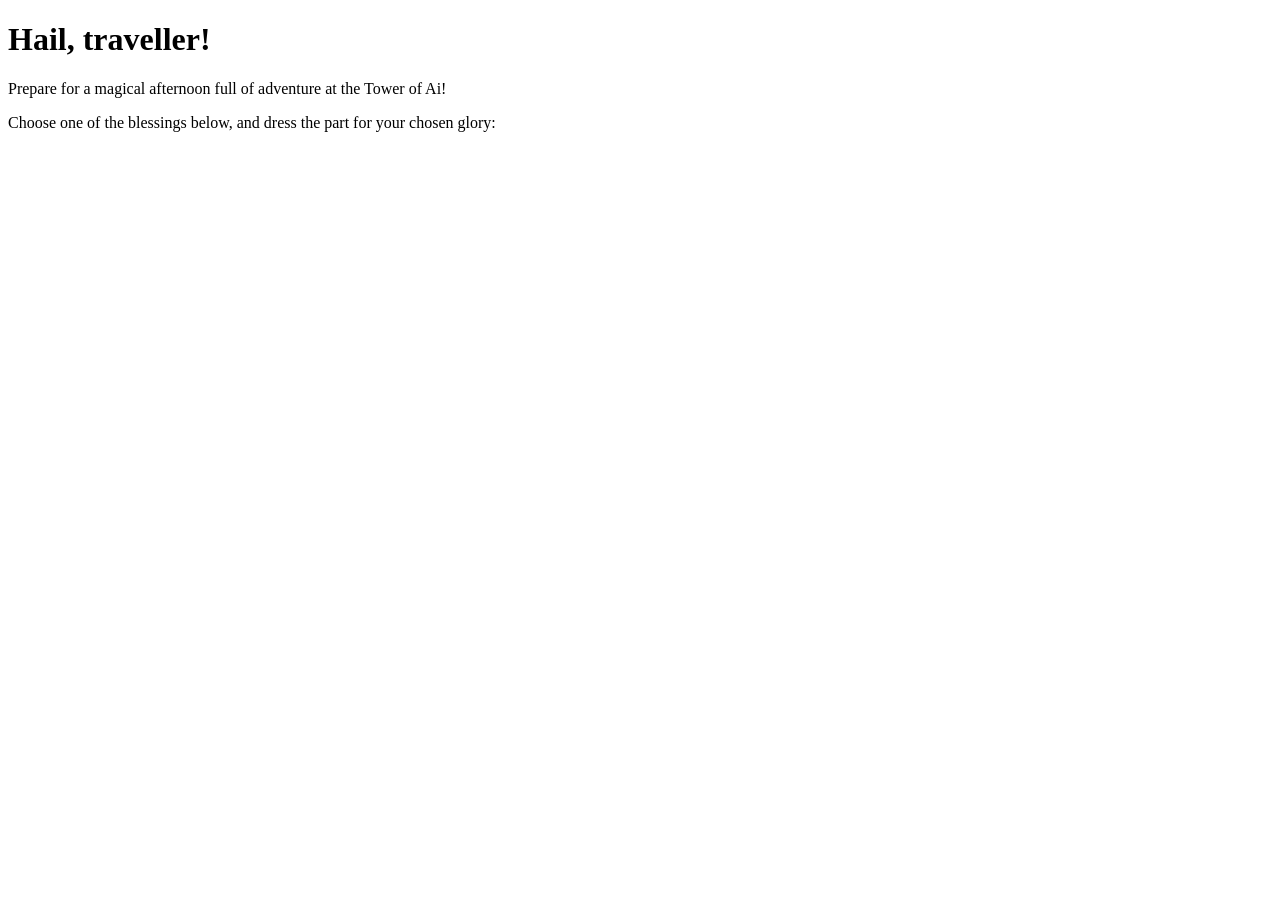
==== index.html @ 3892b9ed "Update index.html" ====
<!DOCTYPE html>
<html>
  <head>
     <link rel="stylesheet" href="docs/styles.css">
  </head>
<body>

<h1>Hail, traveller!</h1>
<p>Prepare for a magical afternoon full of adventure at the Tower of Ai!</p>
<p>Choose one of the blessings below, and dress the part for your chosen glory:</p>

</body>
</html>
---- docs/styles.css ----

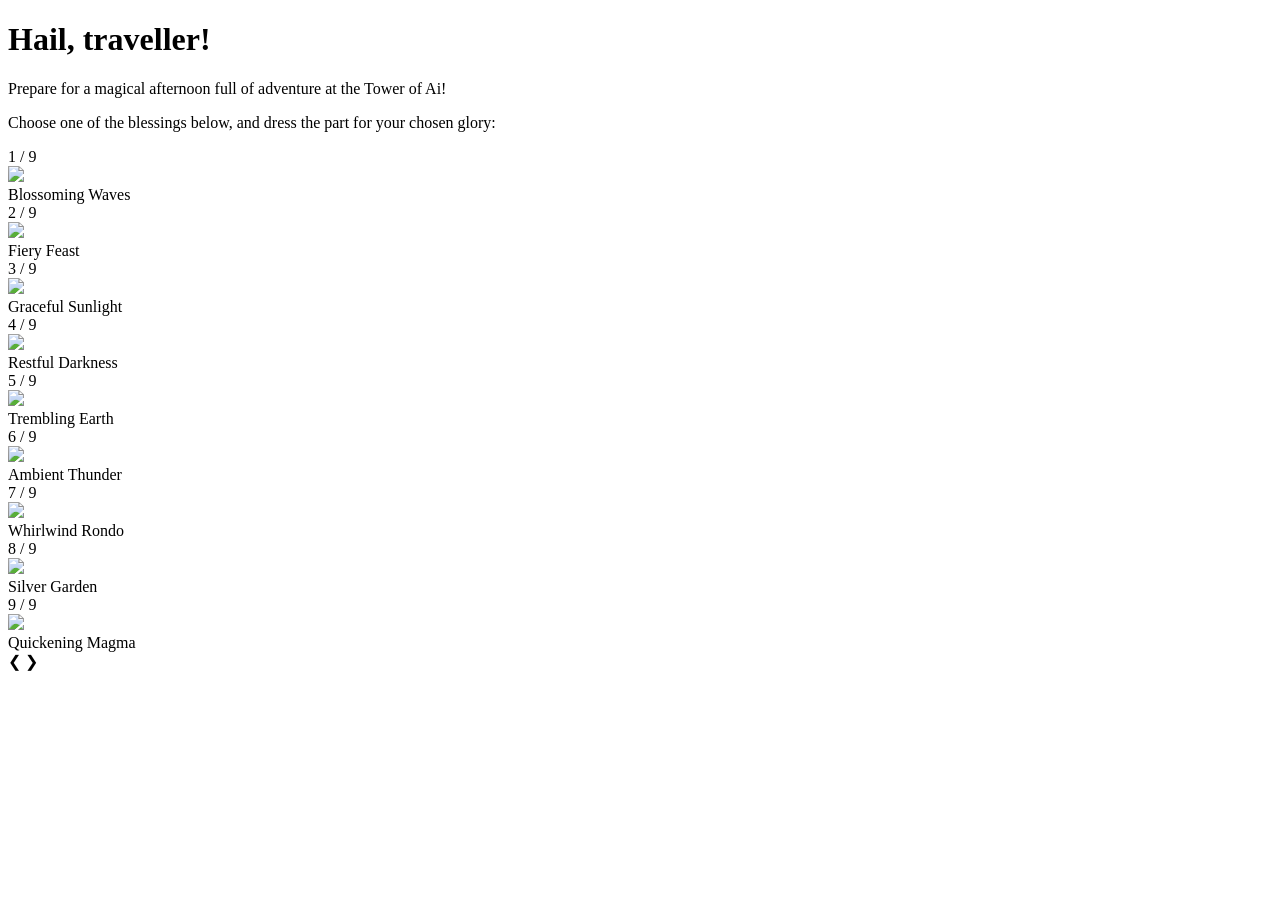
==== commit 4f6ebb4c: "Update index.html" ====
--- a/index.html
+++ b/index.html
@@ -8,6 +8,77 @@
 <h1>Hail, traveller!</h1>
 <p>Prepare for a magical afternoon full of adventure at the Tower of Ai!</p>
 <p>Choose one of the blessings below, and dress the part for your chosen glory:</p>
-
+  <div class="blessings">
+    
+    <div class="blessings fade">
+      <div class="numbertext">1 / 9</div>
+      <img src="water.jpg" style="width:100%">
+      <div class="text">Blossoming Waves</div>
+    </div>
+    
+    <div class="blessings fade">
+      <div class="numbertext">2 / 9</div>
+      <img src="fire.jpg" style="width:100%">
+      <div class="text">Fiery Feast</div>
+    </div>
+    
+    <div class="blessings fade">
+      <div class="numbertext">3 / 9</div>
+      <img src="light.jpg" style="width:100%">
+      <div class="text">Graceful Sunlight</div>
+    </div>
+    
+    <div class="blessings fade">
+      <div class="numbertext">4 / 9</div>
+      <img src="darkness.jpg" style="width:100%">
+      <div class="text">Restful Darkness</div>
+    </div>
+    
+    <div class="blessings fade">
+      <div class="numbertext">5 / 9</div>
+      <img src="earth.jpg" style="width:100%">
+      <div class="text">Trembling Earth</div>
+    </div>
+    
+    <div class="blessings fade">
+      <div class="numbertext">6 / 9</div>
+      <img src="storm.jpg" style="width:100%">
+      <div class="text">Ambient Thunder</div>
+    </div>
+    
+    <div class="blessings fade">
+      <div class="numbertext">7 / 9</div>
+      <img src="air.jpg" style="width:100%">
+      <div class="text">Whirlwind Rondo</div>
+    </div>
+    
+    <div class="blessings fade">
+      <div class="numbertext">8 / 9</div>
+      <img src="ice.jpg" style="width:100%">
+      <div class="text">Silver Garden</div>
+    </div>
+    
+    <div class="blessings fade">
+      <div class="numbertext">9 / 9</div>
+      <img src="lava.jpg" style="width:100%">
+      <div class="text">Quickening Magma</div>
+    </div>
+    
+    <a class="prev" onclick="plusSlides(-1)">&#10094;</a>
+    <a class="next" onclick="plusSlides(1)">&#10095;</a>
+  </div>
+  
+  <div style="text-align:center">
+    <span class="dot" onclick="currentSlide(1)"></span>
+    <span class="dot" onclick="currentSlide(2)"></span>
+    <span class="dot" onclick="currentSlide(3)"></span>
+    <span class="dot" onclick="currentSlide(4)"></span>
+    <span class="dot" onclick="currentSlide(5)"></span>
+    <span class="dot" onclick="currentSlide(6)"></span>
+    <span class="dot" onclick="currentSlide(7)"></span>
+    <span class="dot" onclick="currentSlide(8)"></span>
+    <span class="dot" onclick="currentSlide(9)"></span>
+  </div>
+  
 </body>
 </html>
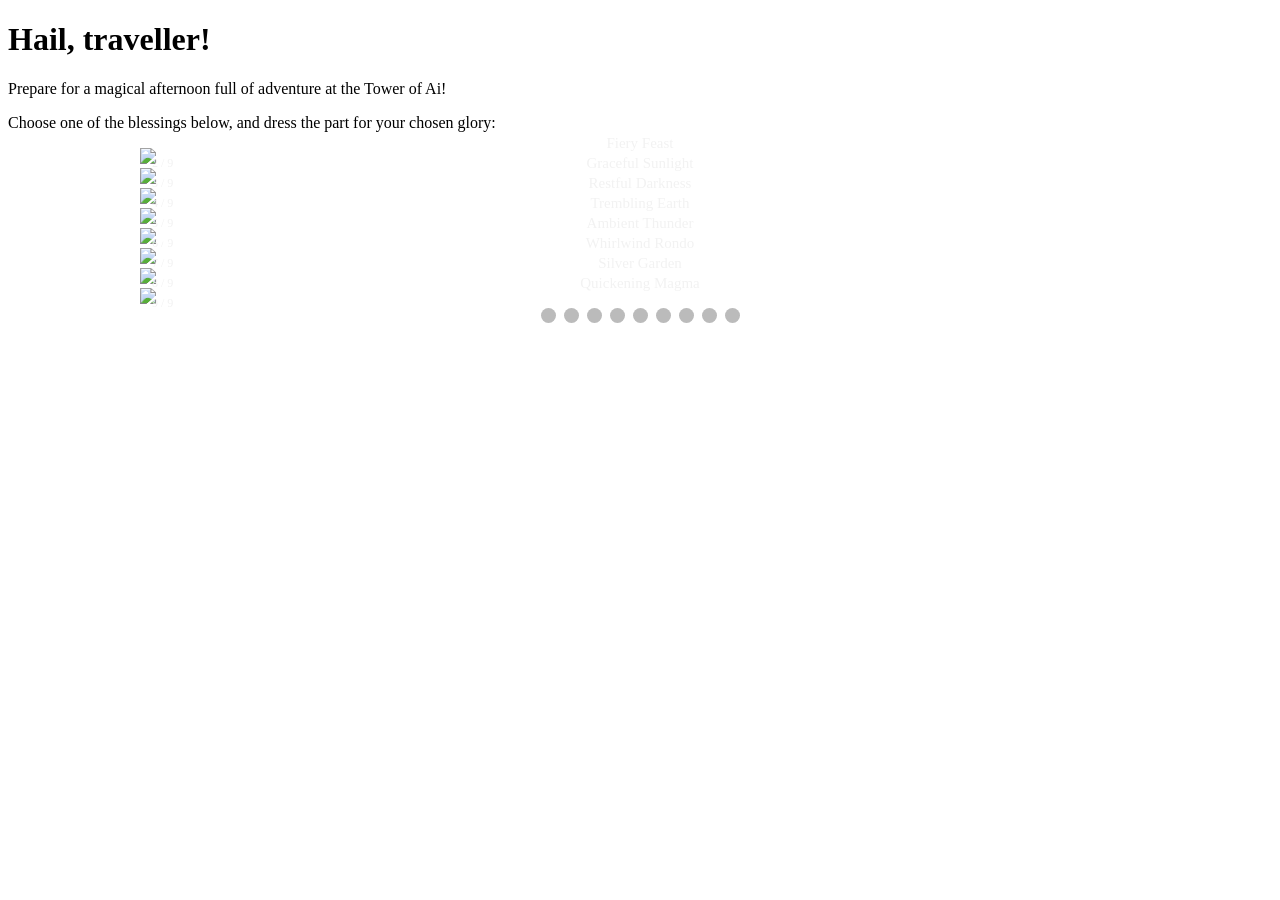
==== commit 22cd5612: "Update index.html" ====
--- a/index.html
+++ b/index.html
@@ -10,7 +10,7 @@
 <p>Choose one of the blessings below, and dress the part for your chosen glory:</p>
   <div class="blessings">
     
-    <div class="blessings fade">
+    <div class="theBlessings fade">
       <div class="numbertext">1 / 9</div>
       <img src="water.jpg" style="width:100%">
       <div class="text">Blossoming Waves</div>
--- a/docs/styles.css
+++ b/docs/styles.css
@@ -1 +1,94 @@
+* {box-sizing:border-box}
 
+/* Slideshow container */
+.blessings {
+  max-width: 1000px;
+  position: relative;
+  margin: auto;
+}
+
+/* Hide the images by default */
+.theBlessings {
+  display: none;
+}
+
+/* Next & previous buttons */
+.prev, .next {
+  cursor: pointer;
+  position: absolute;
+  top: 50%;
+  width: auto;
+  margin-top: -22px;
+  padding: 16px;
+  color: white;
+  font-weight: bold;
+  font-size: 18px;
+  transition: 0.6s ease;
+  border-radius: 0 3px 3px 0;
+  user-select: none;
+}
+
+/* Position the "next button" to the right */
+.next {
+  right: 0;
+  border-radius: 3px 0 0 3px;
+}
+
+/* On hover, add a black background color with a little bit see-through */
+.prev:hover, .next:hover {
+  background-color: rgba(0,0,0,0.8);
+}
+
+/* Caption text */
+.text {
+  color: #f2f2f2;
+  font-size: 15px;
+  padding: 8px 12px;
+  position: absolute;
+  bottom: 8px;
+  width: 100%;
+  text-align: center;
+}
+
+/* Number text (1/3 etc) */
+.numbertext {
+  color: #f2f2f2;
+  font-size: 12px;
+  padding: 8px 12px;
+  position: absolute;
+  top: 0;
+}
+
+/* The dots/bullets/indicators */
+.dot {
+  cursor: pointer;
+  height: 15px;
+  width: 15px;
+  margin: 0 2px;
+  background-color: #bbb;
+  border-radius: 50%;
+  display: inline-block;
+  transition: background-color 0.6s ease;
+}
+
+.active, .dot:hover {
+  background-color: #717171;
+}
+
+/* Fading animation */
+.fade {
+  -webkit-animation-name: fade;
+  -webkit-animation-duration: 1.5s;
+  animation-name: fade;
+  animation-duration: 1.5s;
+}
+
+@-webkit-keyframes fade {
+  from {opacity: .4}
+  to {opacity: 1}
+}
+
+@keyframes fade {
+  from {opacity: .4}
+  to {opacity: 1}
+}
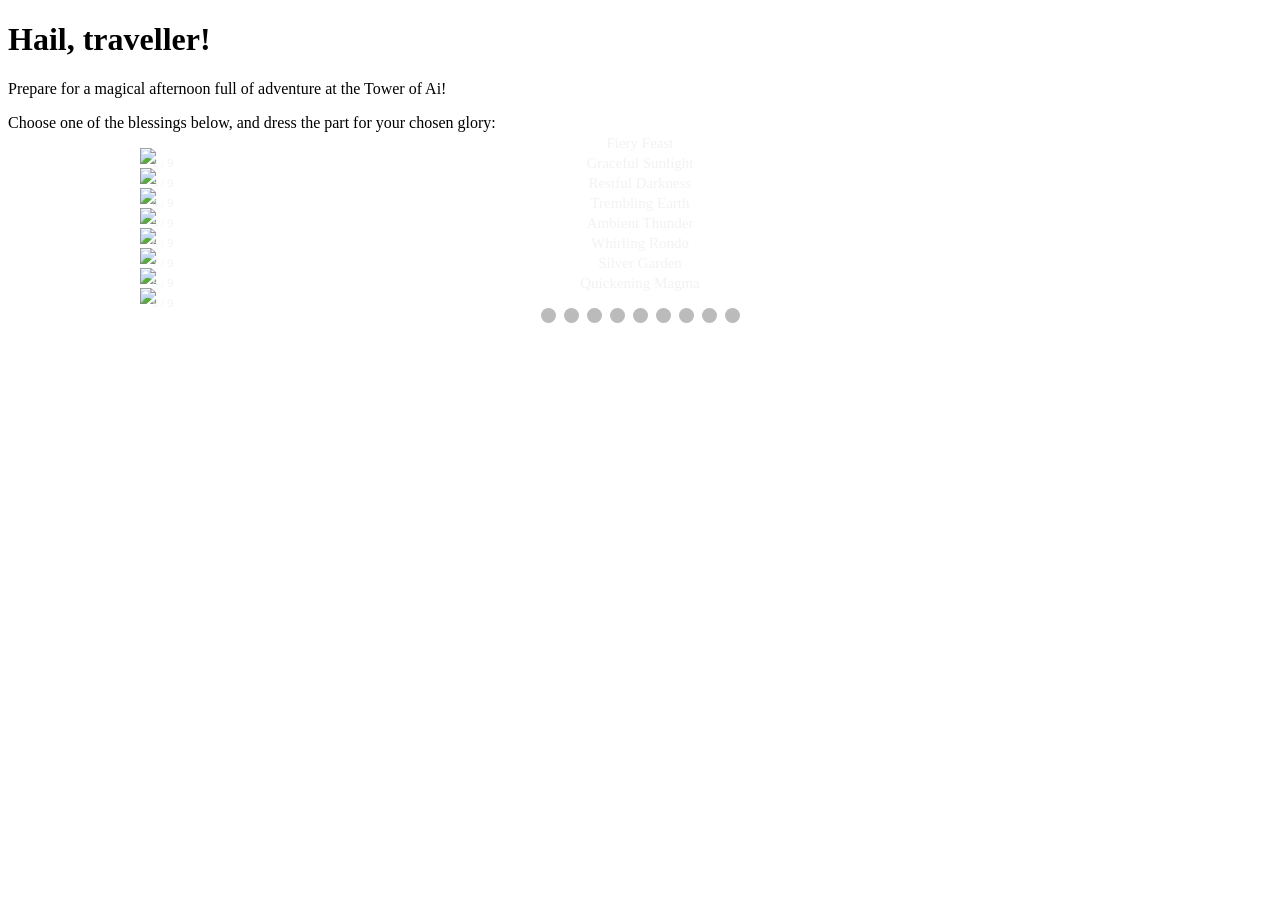
==== commit 1be724f3: "Update index.html" ====
--- a/index.html
+++ b/index.html
@@ -12,55 +12,55 @@
     
     <div class="theBlessings fade">
       <div class="numbertext">1 / 9</div>
-      <img src="water.jpg" style="width:100%">
+      <img src="01 Blooming Waves Filled.png" style="width:100%">
       <div class="text">Blossoming Waves</div>
     </div>
     
     <div class="blessings fade">
       <div class="numbertext">2 / 9</div>
-      <img src="fire.jpg" style="width:100%">
+      <img src="02 Fire Banquet Filled.png" style="width:100%">
       <div class="text">Fiery Feast</div>
     </div>
     
     <div class="blessings fade">
       <div class="numbertext">3 / 9</div>
-      <img src="light.jpg" style="width:100%">
+      <img src="03 Grace of the Sunlight Filled.png" style="width:100%">
       <div class="text">Graceful Sunlight</div>
     </div>
     
     <div class="blessings fade">
       <div class="numbertext">4 / 9</div>
-      <img src="darkness.jpg" style="width:100%">
+      <img src="04 Peaceful Darkness Filled.png" style="width:100%">
       <div class="text">Restful Darkness</div>
     </div>
     
     <div class="blessings fade">
       <div class="numbertext">5 / 9</div>
-      <img src="earth.jpg" style="width:100%">
+      <img src="05 Trembling Ground Filled.png" style="width:100%">
       <div class="text">Trembling Earth</div>
     </div>
     
     <div class="blessings fade">
       <div class="numbertext">6 / 9</div>
-      <img src="storm.jpg" style="width:100%">
+      <img src="06 Rumble of Thunder Filled.png" style="width:100%">
       <div class="text">Ambient Thunder</div>
     </div>
     
     <div class="blessings fade">
       <div class="numbertext">7 / 9</div>
-      <img src="air.jpg" style="width:100%">
-      <div class="text">Whirlwind Rondo</div>
+      <img src="07 Rondo of Whirlwind Filled.png" style="width:100%">
+      <div class="text">Whirling Rondo</div>
     </div>
     
     <div class="blessings fade">
       <div class="numbertext">8 / 9</div>
-      <img src="ice.jpg" style="width:100%">
+      <img src="08 Garden of Silver Snow Filled.png" style="width:100%">
       <div class="text">Silver Garden</div>
     </div>
     
     <div class="blessings fade">
       <div class="numbertext">9 / 9</div>
-      <img src="lava.jpg" style="width:100%">
+      <img src="09 Fetal Movement of Magma Filled.png" style="width:100%">
       <div class="text">Quickening Magma</div>
     </div>
     
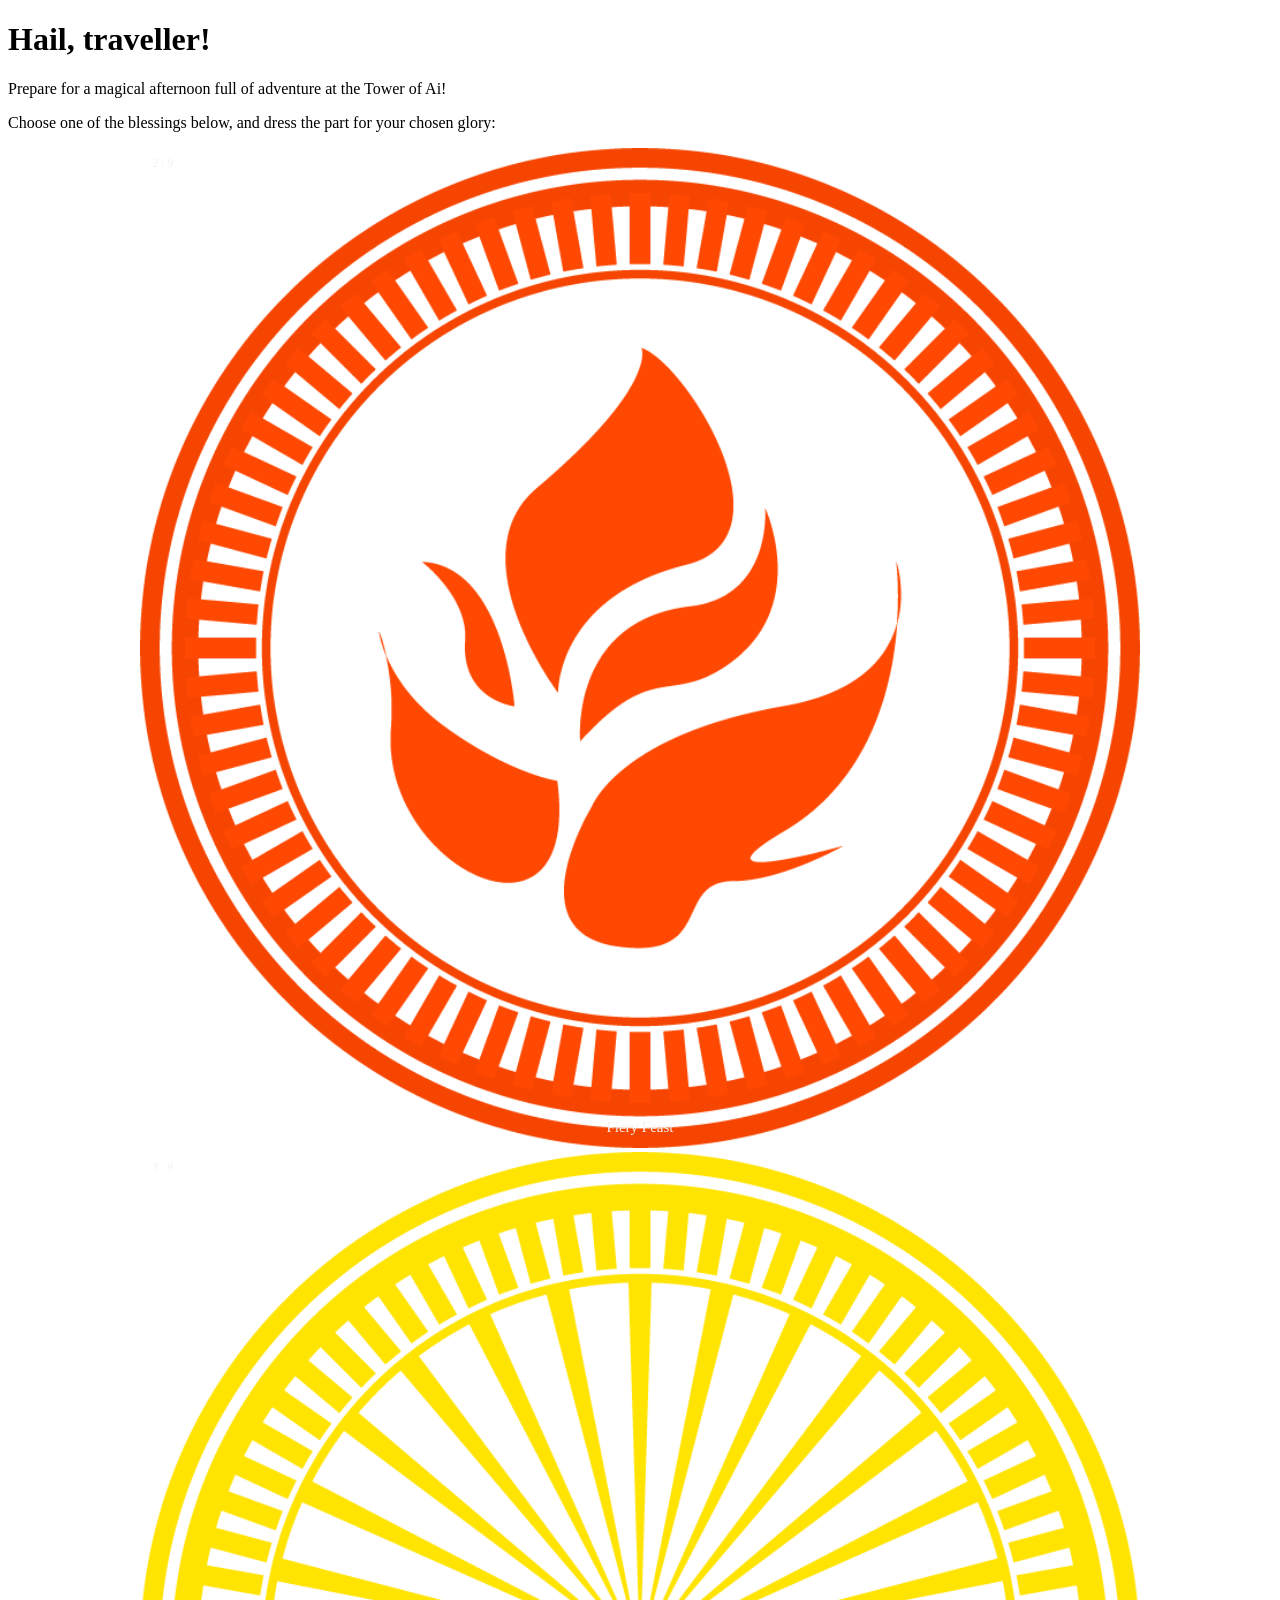
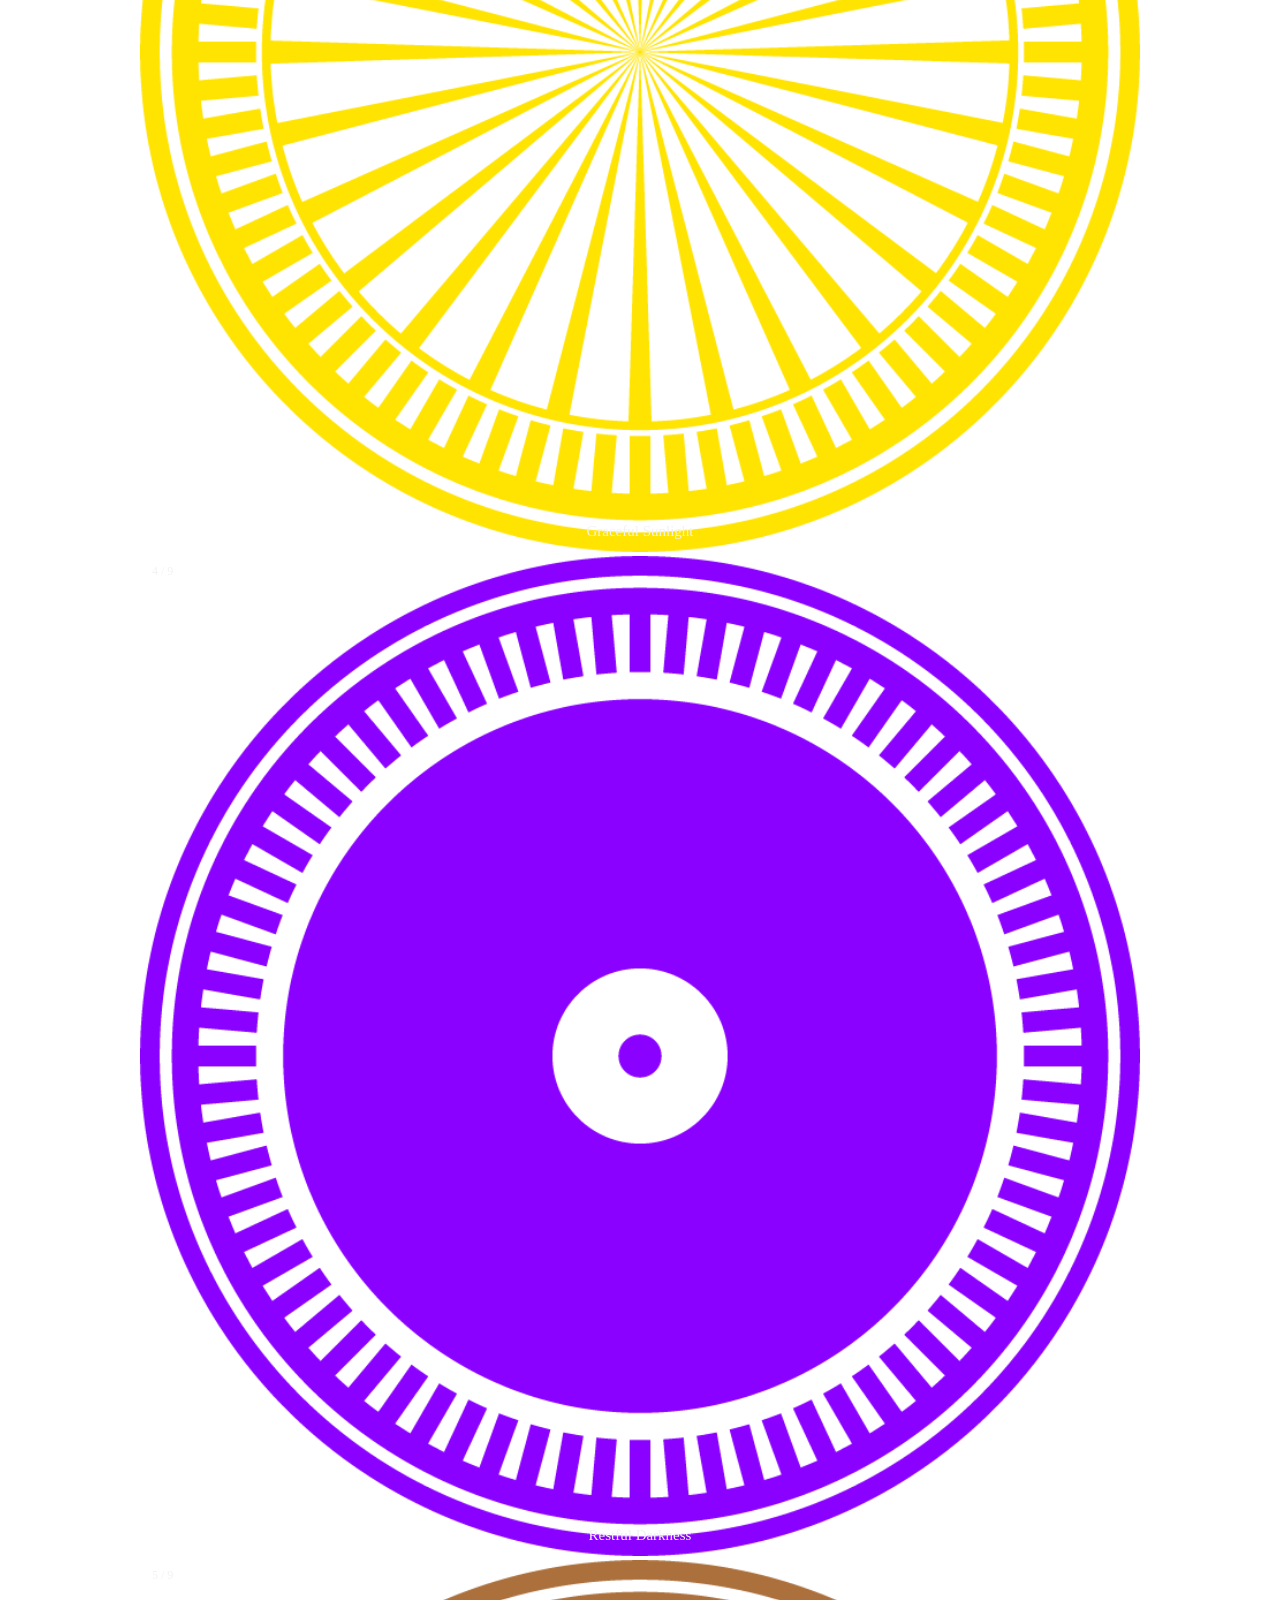
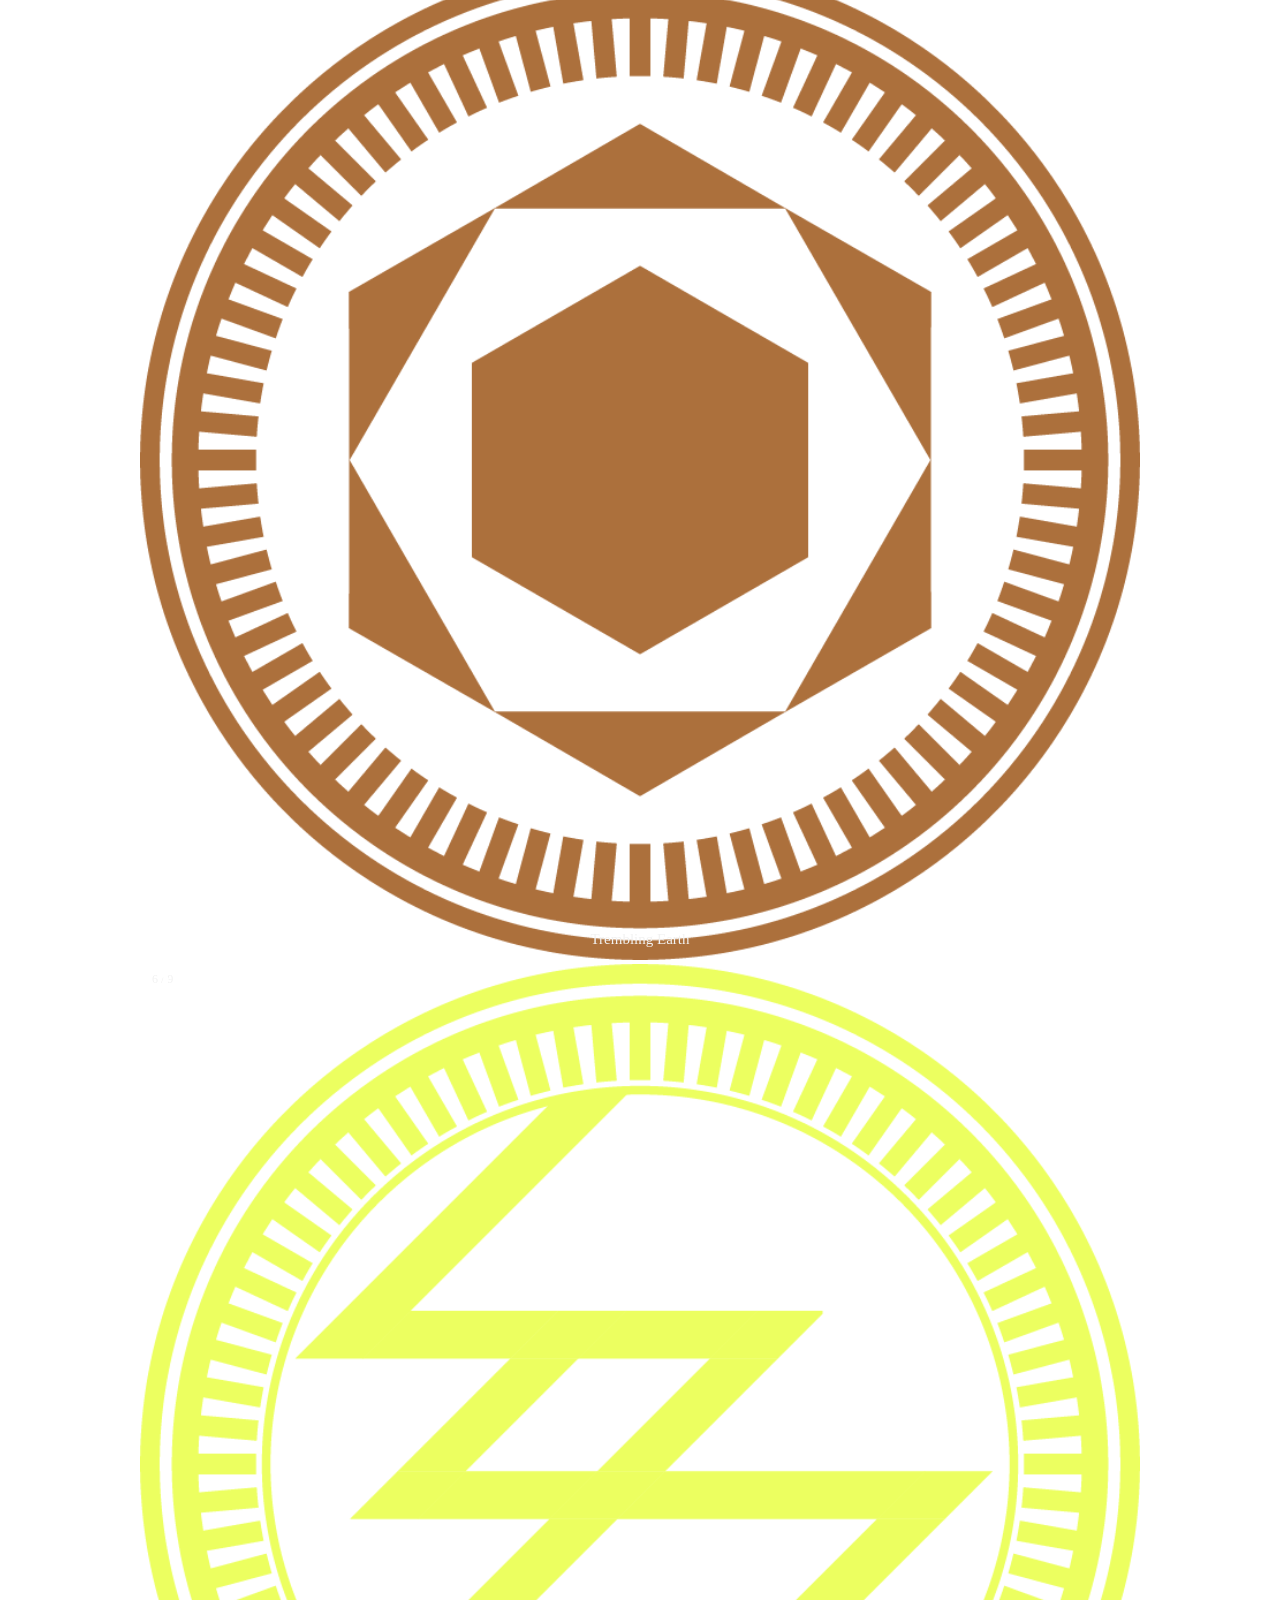
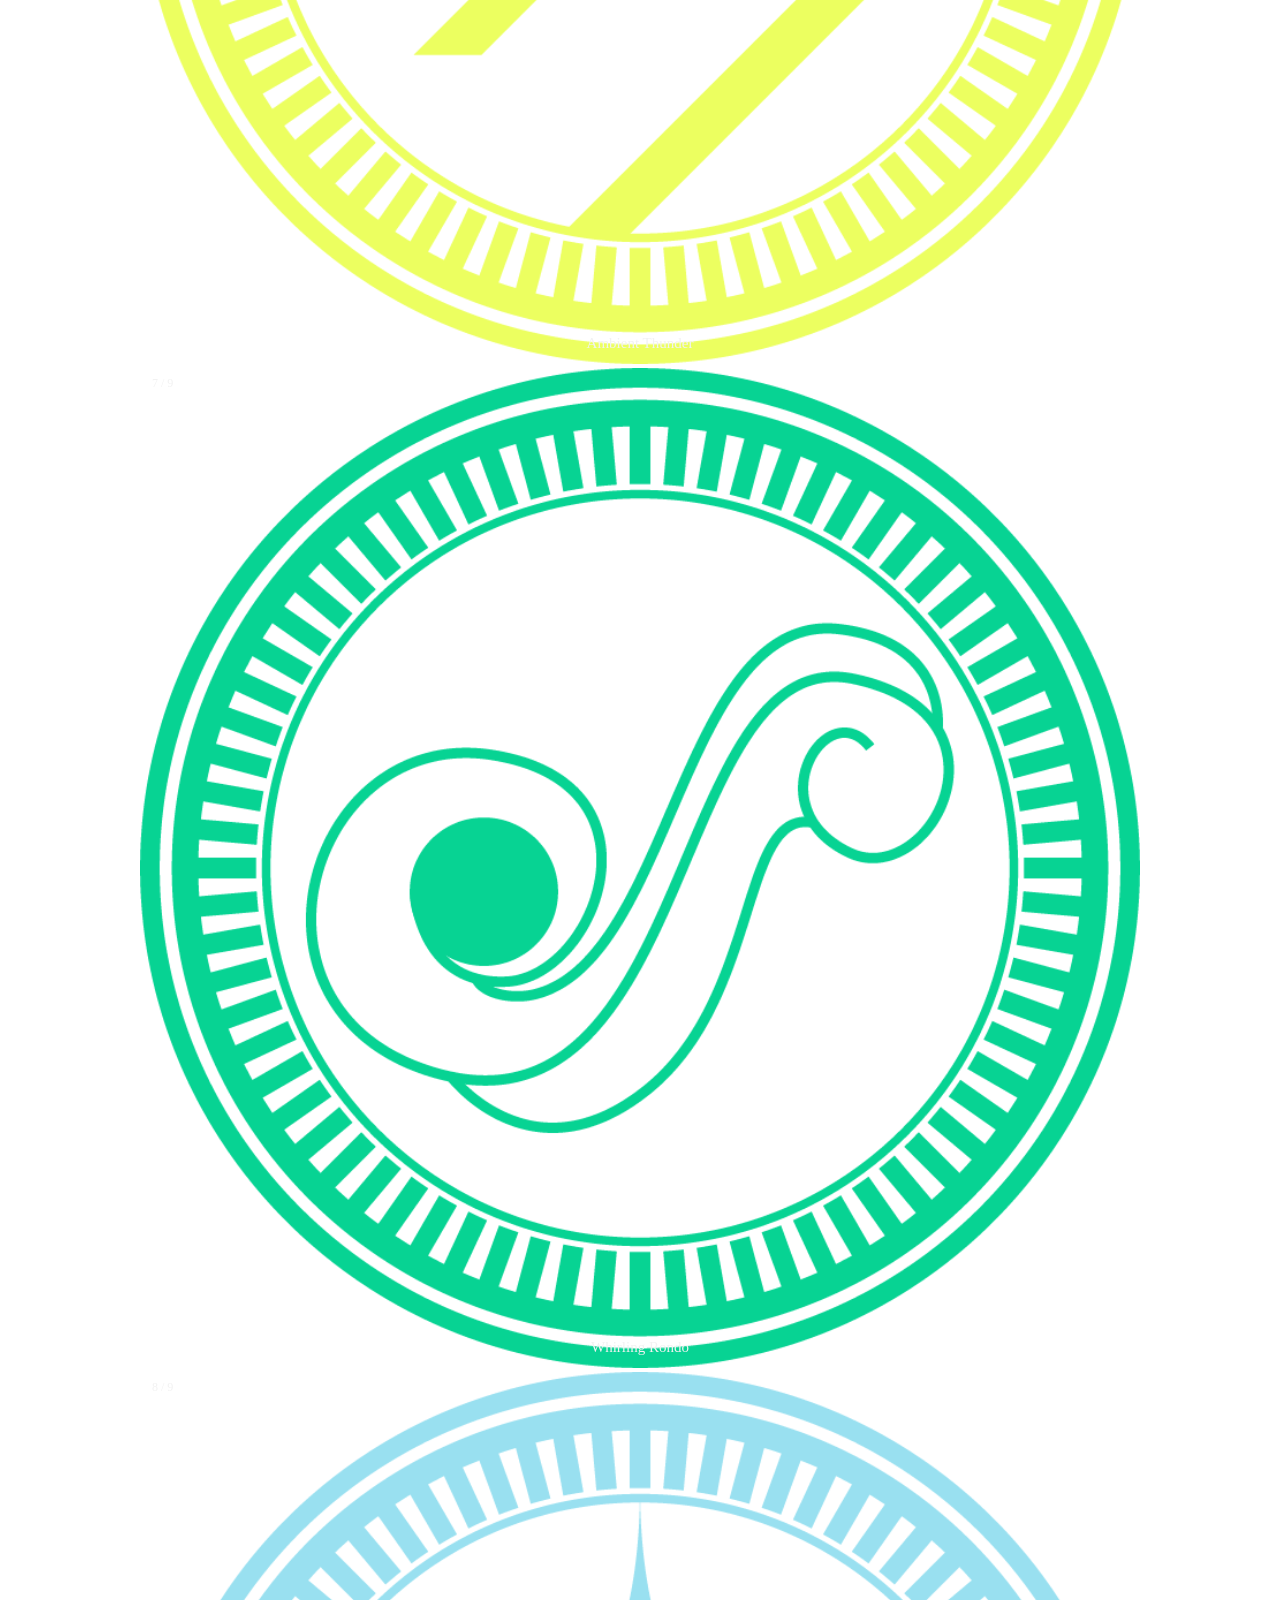
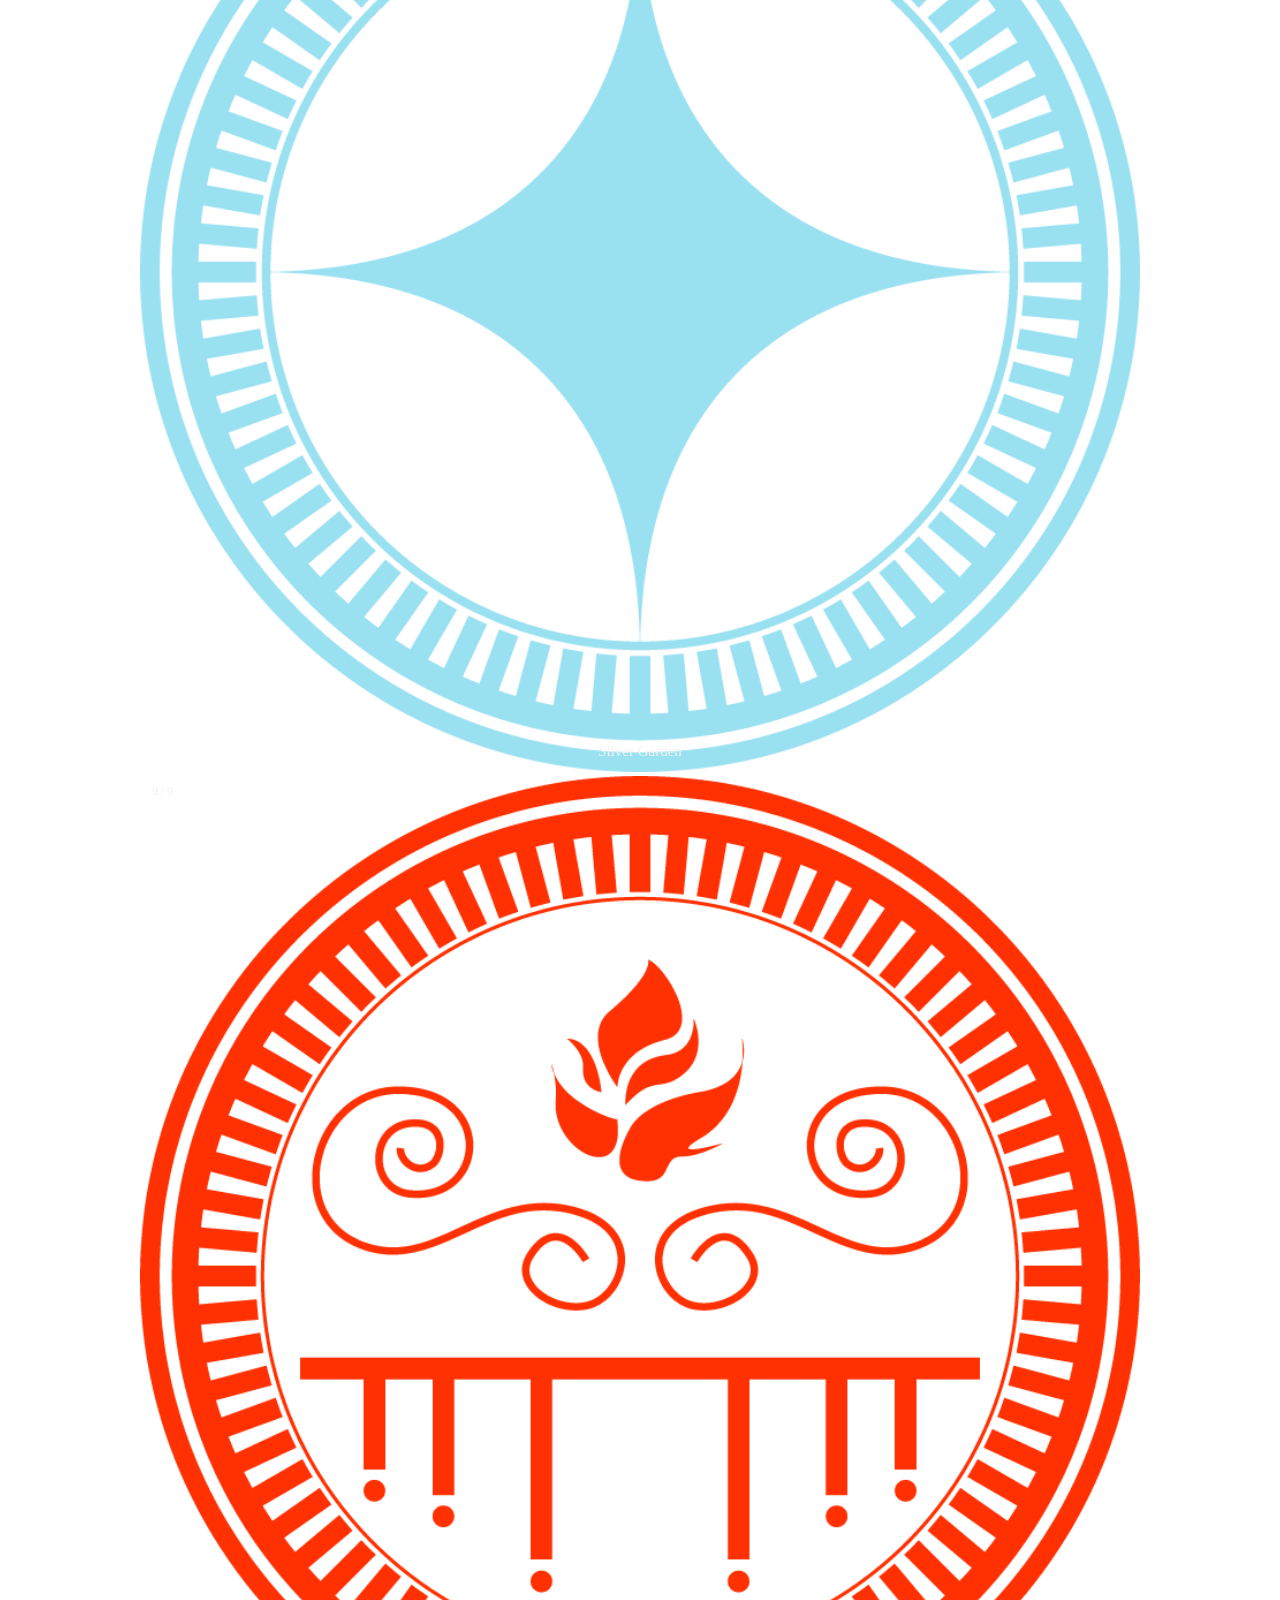
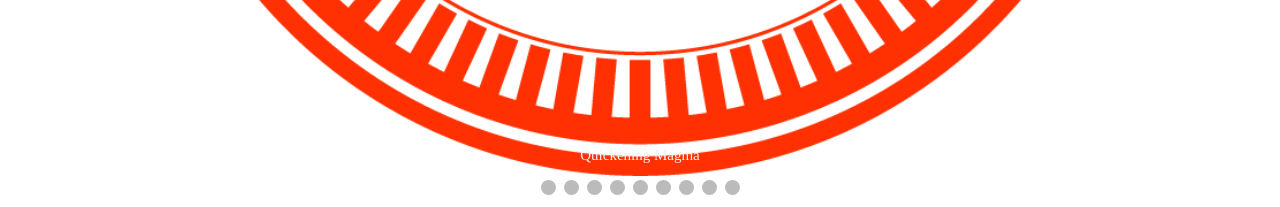
==== commit 1f7470d5: "Update index.html" ====
--- a/index.html
+++ b/index.html
@@ -12,55 +12,55 @@
     
     <div class="theBlessings fade">
       <div class="numbertext">1 / 9</div>
-      <img src="01 Blooming Waves Filled.png" style="width:100%">
+      <img src="assets/01 Blooming Waves Filled.png" style="width:100%">
       <div class="text">Blossoming Waves</div>
     </div>
     
     <div class="blessings fade">
       <div class="numbertext">2 / 9</div>
-      <img src="02 Fire Banquet Filled.png" style="width:100%">
+      <img src="assets/02 Fire Banquet Filled.png" style="width:100%">
       <div class="text">Fiery Feast</div>
     </div>
     
     <div class="blessings fade">
       <div class="numbertext">3 / 9</div>
-      <img src="03 Grace of the Sunlight Filled.png" style="width:100%">
+      <img src="assets/03 Grace of the Sunlight Filled.png" style="width:100%">
       <div class="text">Graceful Sunlight</div>
     </div>
     
     <div class="blessings fade">
       <div class="numbertext">4 / 9</div>
-      <img src="04 Peaceful Darkness Filled.png" style="width:100%">
+      <img src="assets/04 Peaceful Darkness Filled.png" style="width:100%">
       <div class="text">Restful Darkness</div>
     </div>
     
     <div class="blessings fade">
       <div class="numbertext">5 / 9</div>
-      <img src="05 Trembling Ground Filled.png" style="width:100%">
+      <img src="assets/05 Trembling Ground Filled.png" style="width:100%">
       <div class="text">Trembling Earth</div>
     </div>
     
     <div class="blessings fade">
       <div class="numbertext">6 / 9</div>
-      <img src="06 Rumble of Thunder Filled.png" style="width:100%">
+      <img src="assets/06 Rumble of Thunder Filled.png" style="width:100%">
       <div class="text">Ambient Thunder</div>
     </div>
     
     <div class="blessings fade">
       <div class="numbertext">7 / 9</div>
-      <img src="07 Rondo of Whirlwind Filled.png" style="width:100%">
+      <img src="assets/07 Rondo of Whirlwind Filled.png" style="width:100%">
       <div class="text">Whirling Rondo</div>
     </div>
     
     <div class="blessings fade">
       <div class="numbertext">8 / 9</div>
-      <img src="08 Garden of Silver Snow Filled.png" style="width:100%">
+      <img src="assets/08 Garden of Silver Snow Filled.png" style="width:100%">
       <div class="text">Silver Garden</div>
     </div>
     
     <div class="blessings fade">
       <div class="numbertext">9 / 9</div>
-      <img src="09 Fetal Movement of Magma Filled.png" style="width:100%">
+      <img src="assets/09 Fetal Movement of Magma Filled.png" style="width:100%">
       <div class="text">Quickening Magma</div>
     </div>
     
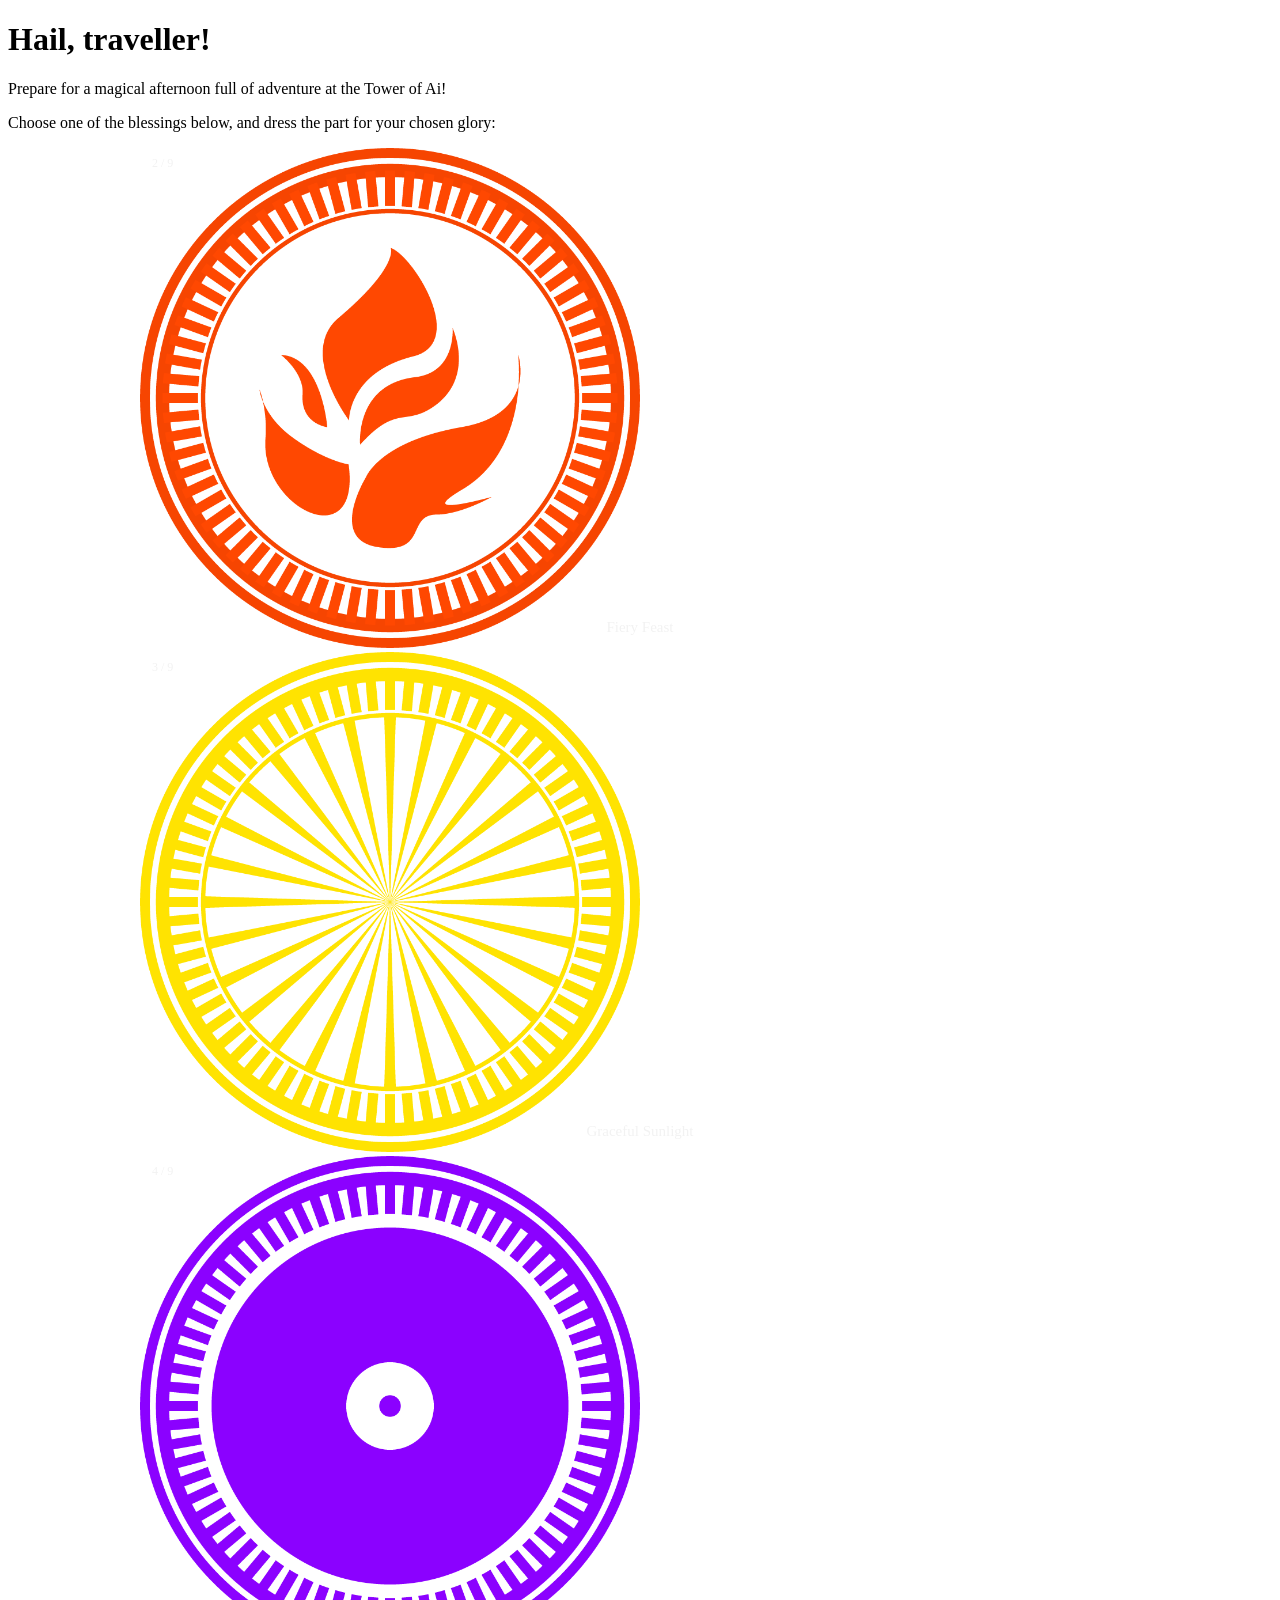
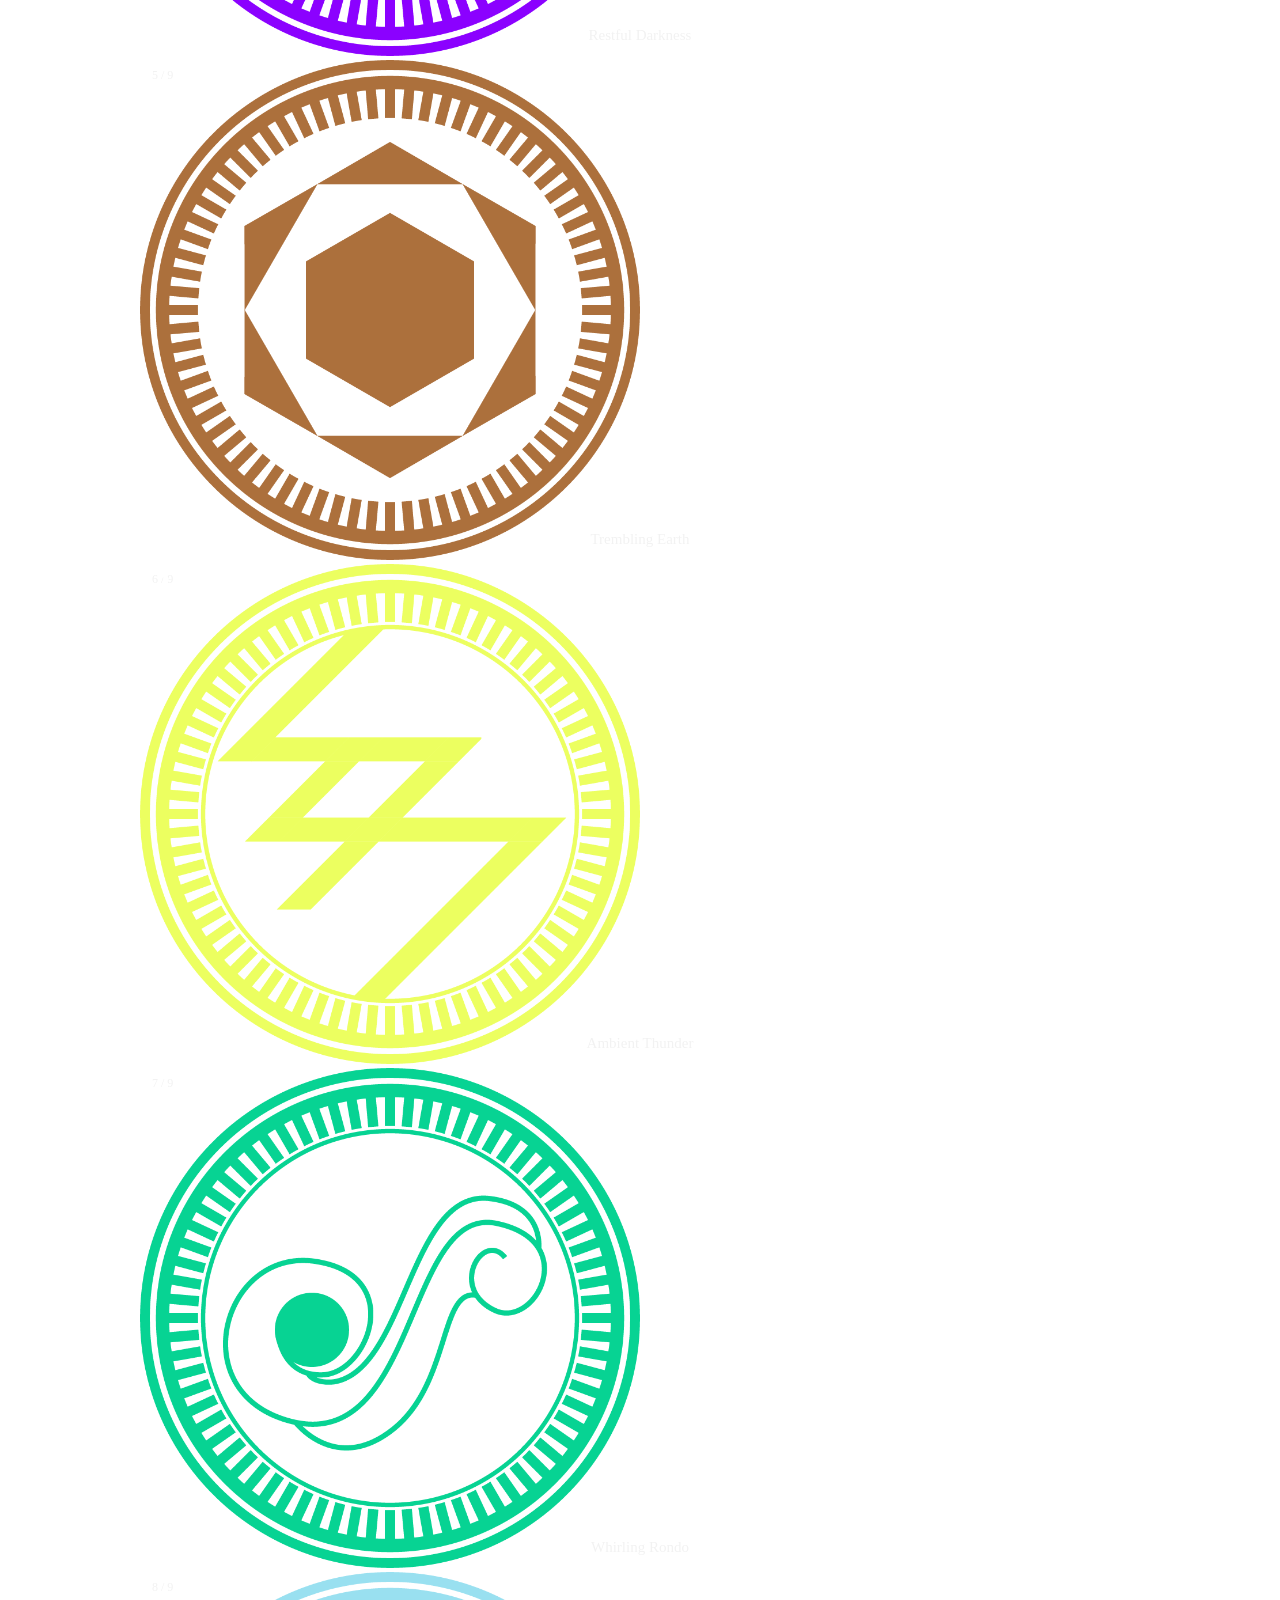
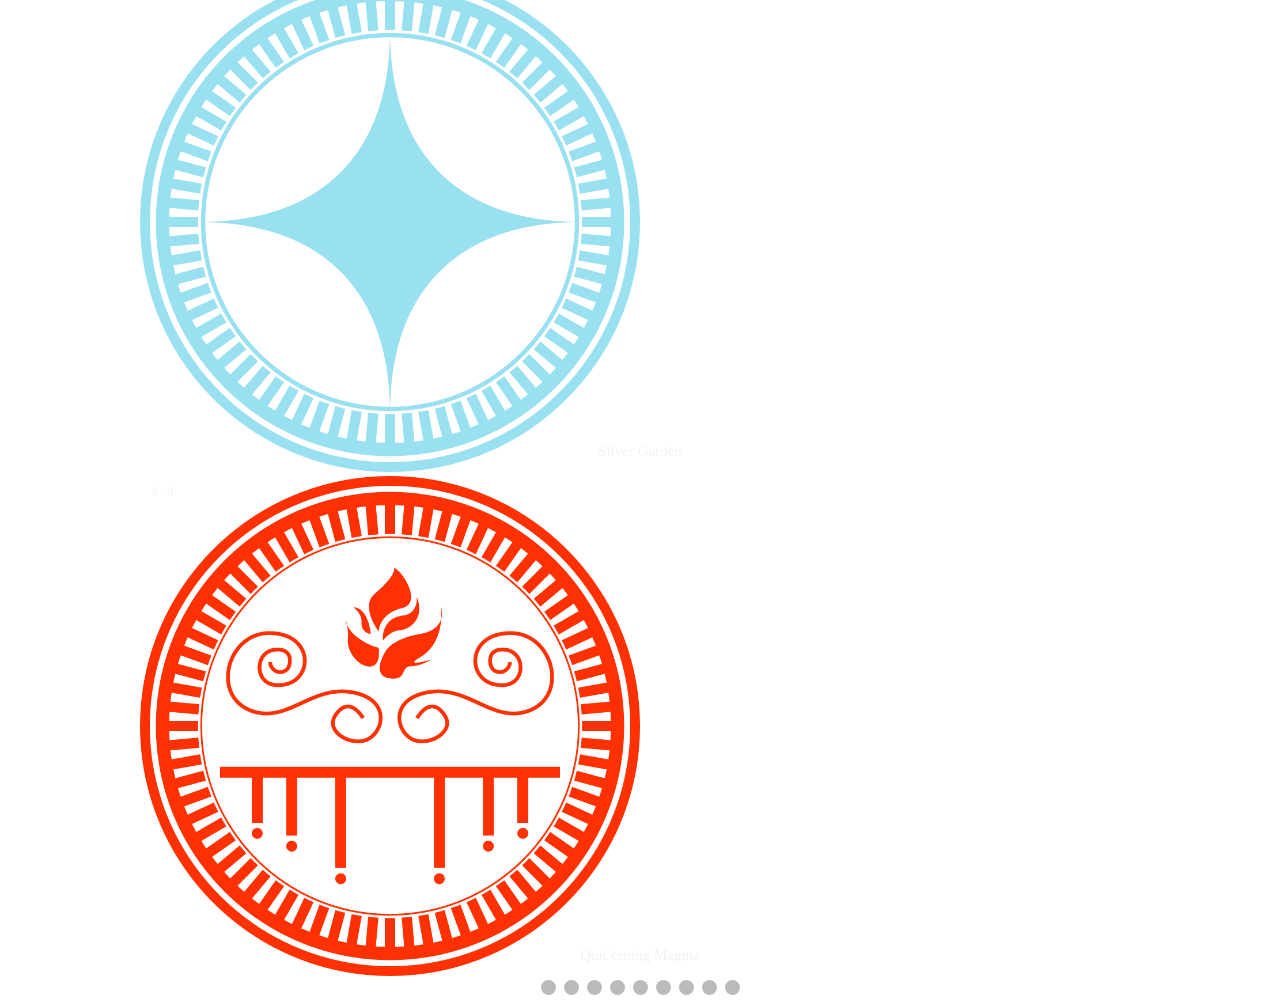
==== commit b2c64157: "Update index.html" ====
--- a/index.html
+++ b/index.html
@@ -12,55 +12,55 @@
     
     <div class="theBlessings fade">
       <div class="numbertext">1 / 9</div>
-      <img src="assets/01 Blooming Waves Filled.png" style="width:100%">
+      <img src="assets/01 Blooming Waves Filled.png" style="width:50%">
       <div class="text">Blossoming Waves</div>
     </div>
     
     <div class="blessings fade">
       <div class="numbertext">2 / 9</div>
-      <img src="assets/02 Fire Banquet Filled.png" style="width:100%">
+      <img src="assets/02 Fire Banquet Filled.png" style="width:50%">
       <div class="text">Fiery Feast</div>
     </div>
     
     <div class="blessings fade">
       <div class="numbertext">3 / 9</div>
-      <img src="assets/03 Grace of the Sunlight Filled.png" style="width:100%">
+      <img src="assets/03 Grace of the Sunlight Filled.png" style="width:50%">
       <div class="text">Graceful Sunlight</div>
     </div>
     
     <div class="blessings fade">
       <div class="numbertext">4 / 9</div>
-      <img src="assets/04 Peaceful Darkness Filled.png" style="width:100%">
+      <img src="assets/04 Peaceful Darkness Filled.png" style="width:50%">
       <div class="text">Restful Darkness</div>
     </div>
     
     <div class="blessings fade">
       <div class="numbertext">5 / 9</div>
-      <img src="assets/05 Trembling Ground Filled.png" style="width:100%">
+      <img src="assets/05 Trembling Ground Filled.png" style="width:50%">
       <div class="text">Trembling Earth</div>
     </div>
     
     <div class="blessings fade">
       <div class="numbertext">6 / 9</div>
-      <img src="assets/06 Rumble of Thunder Filled.png" style="width:100%">
+      <img src="assets/06 Rumble of Thunder Filled.png" style="width:50%">
       <div class="text">Ambient Thunder</div>
     </div>
     
     <div class="blessings fade">
       <div class="numbertext">7 / 9</div>
-      <img src="assets/07 Rondo of Whirlwind Filled.png" style="width:100%">
+      <img src="assets/07 Rondo of Whirlwind Filled.png" style="width:50%">
       <div class="text">Whirling Rondo</div>
     </div>
     
     <div class="blessings fade">
       <div class="numbertext">8 / 9</div>
-      <img src="assets/08 Garden of Silver Snow Filled.png" style="width:100%">
+      <img src="assets/08 Garden of Silver Snow Filled.png" style="width:50%">
       <div class="text">Silver Garden</div>
     </div>
     
     <div class="blessings fade">
       <div class="numbertext">9 / 9</div>
-      <img src="assets/09 Fetal Movement of Magma Filled.png" style="width:100%">
+      <img src="assets/09 Fetal Movement of Magma Filled.png" style="width:50%">
       <div class="text">Quickening Magma</div>
     </div>
     
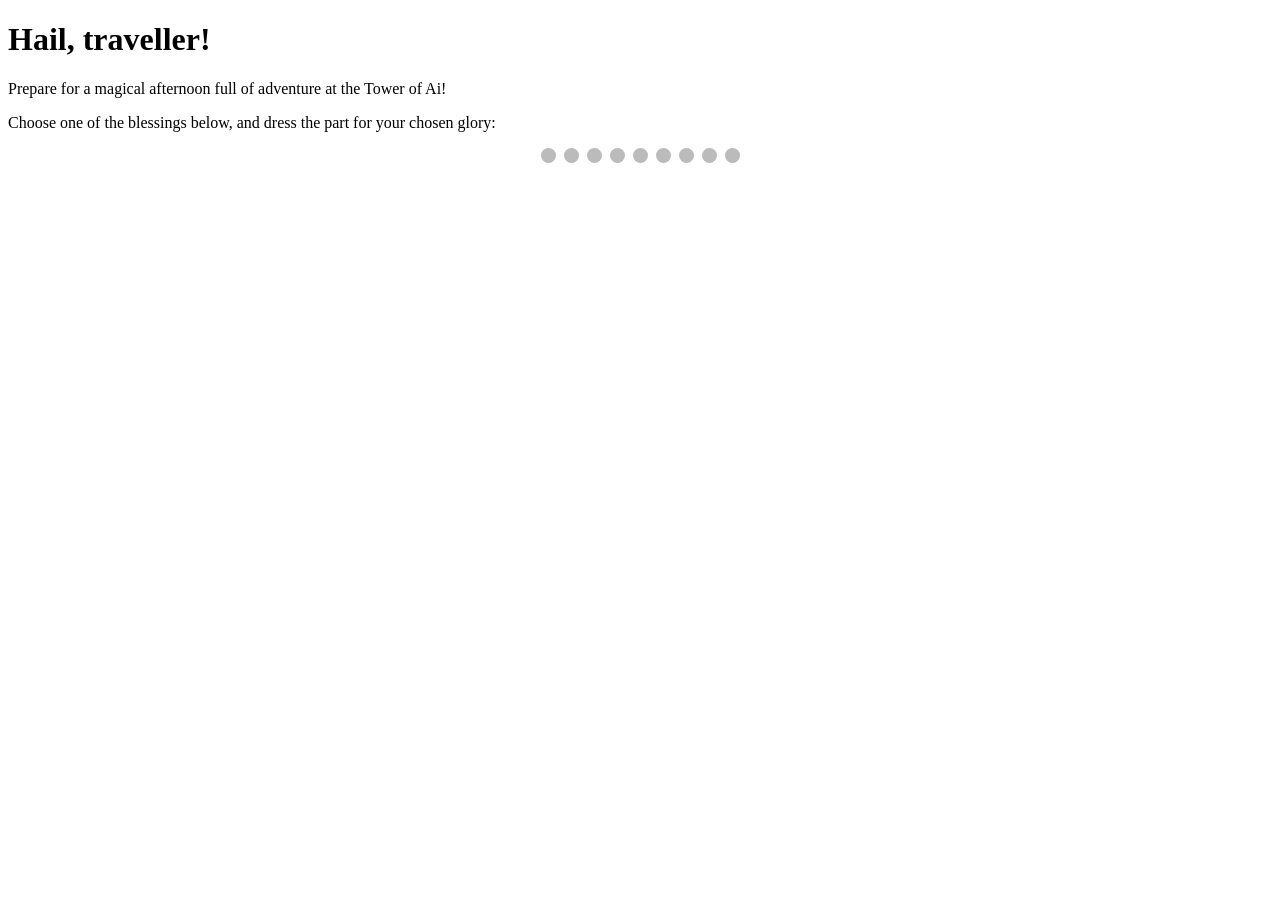
==== commit 1bfd41da: "Update index.html" ====
--- a/index.html
+++ b/index.html
@@ -2,6 +2,7 @@
 <html>
   <head>
      <link rel="stylesheet" href="docs/styles.css">
+     <script src="docs/scripts.js"></script>
   </head>
 <body>
 
@@ -16,49 +17,49 @@
       <div class="text">Blossoming Waves</div>
     </div>
     
-    <div class="blessings fade">
+    <div class="theBlessings fade">
       <div class="numbertext">2 / 9</div>
       <img src="assets/02 Fire Banquet Filled.png" style="width:50%">
       <div class="text">Fiery Feast</div>
     </div>
     
-    <div class="blessings fade">
+    <div class="theBlessings fade">
       <div class="numbertext">3 / 9</div>
       <img src="assets/03 Grace of the Sunlight Filled.png" style="width:50%">
       <div class="text">Graceful Sunlight</div>
     </div>
     
-    <div class="blessings fade">
+    <div class="theBlessings fade">
       <div class="numbertext">4 / 9</div>
       <img src="assets/04 Peaceful Darkness Filled.png" style="width:50%">
       <div class="text">Restful Darkness</div>
     </div>
     
-    <div class="blessings fade">
+    <div class="theBlessings fade">
       <div class="numbertext">5 / 9</div>
       <img src="assets/05 Trembling Ground Filled.png" style="width:50%">
       <div class="text">Trembling Earth</div>
     </div>
     
-    <div class="blessings fade">
+    <div class="theBlessings fade">
       <div class="numbertext">6 / 9</div>
       <img src="assets/06 Rumble of Thunder Filled.png" style="width:50%">
       <div class="text">Ambient Thunder</div>
     </div>
     
-    <div class="blessings fade">
+    <div class="theBlessings fade">
       <div class="numbertext">7 / 9</div>
       <img src="assets/07 Rondo of Whirlwind Filled.png" style="width:50%">
       <div class="text">Whirling Rondo</div>
     </div>
     
-    <div class="blessings fade">
+    <div class="theBlessings fade">
       <div class="numbertext">8 / 9</div>
       <img src="assets/08 Garden of Silver Snow Filled.png" style="width:50%">
       <div class="text">Silver Garden</div>
     </div>
     
-    <div class="blessings fade">
+    <div class="theBlessings fade">
       <div class="numbertext">9 / 9</div>
       <img src="assets/09 Fetal Movement of Magma Filled.png" style="width:50%">
       <div class="text">Quickening Magma</div>
